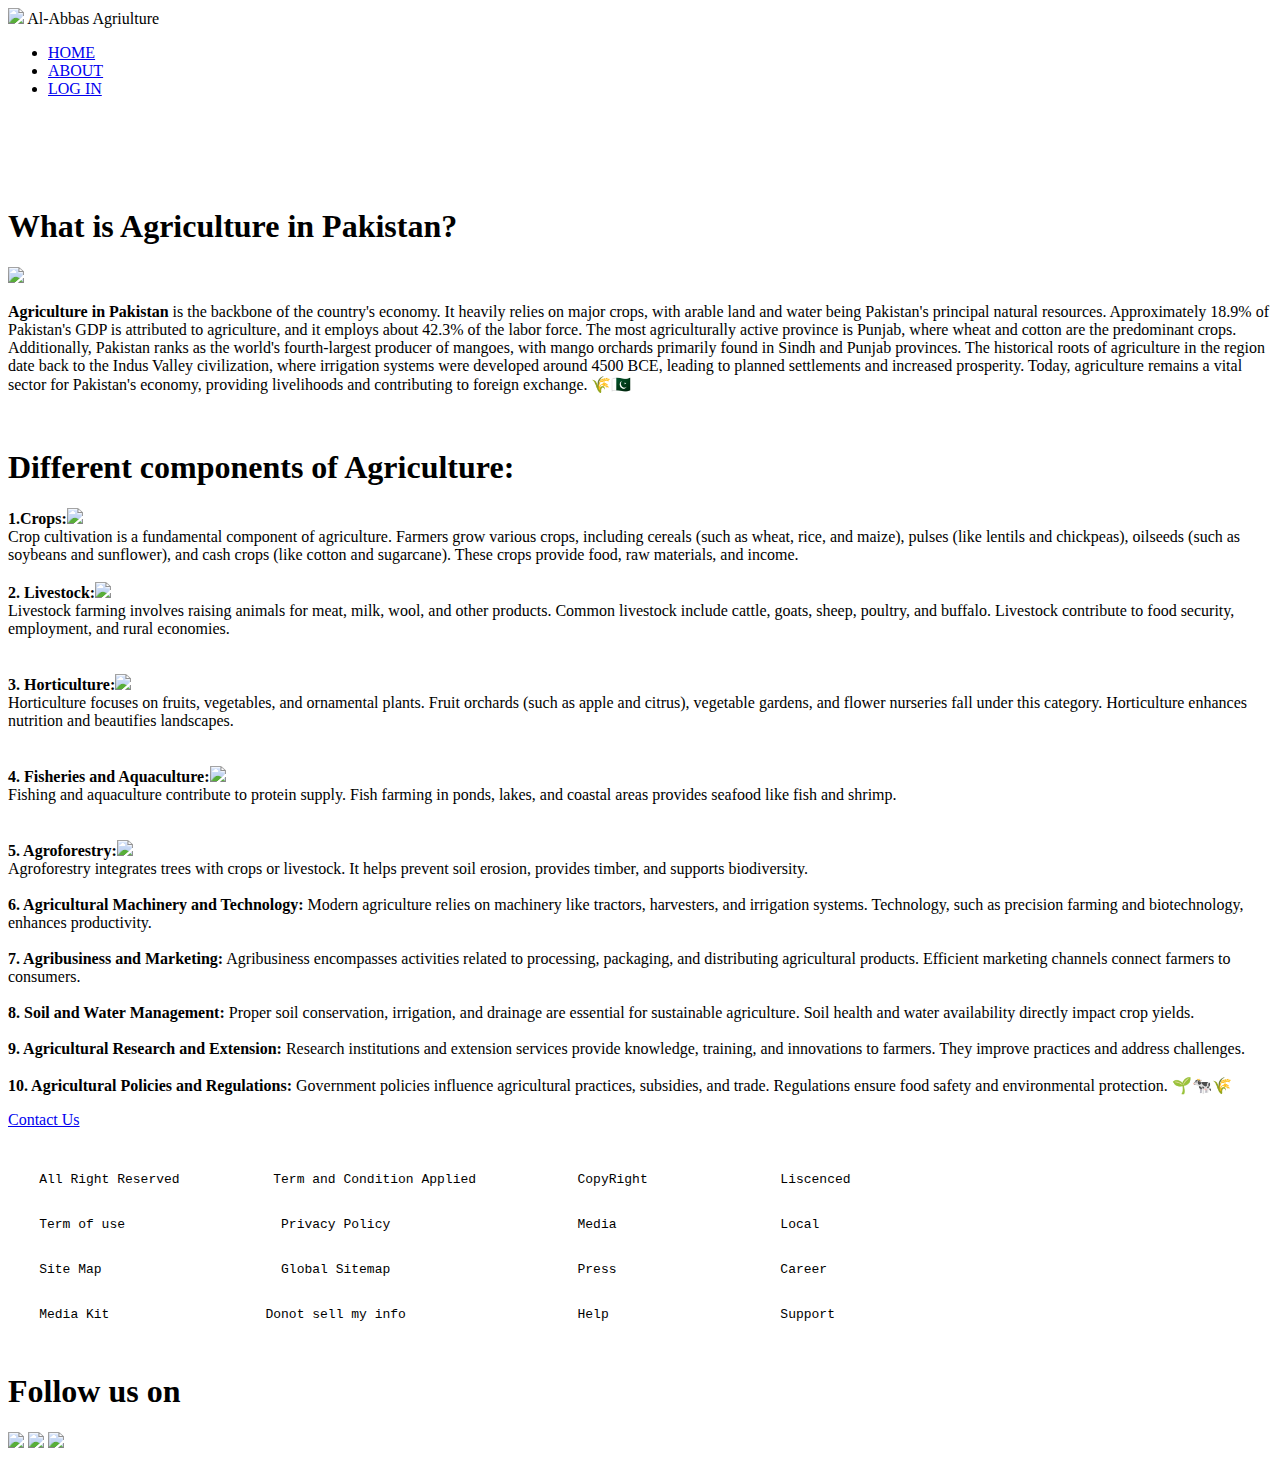
==== index.html @ 3425d6ee "Add files via upload" ====
<!DOCTYPE html>
<html lang="en">
<head>
    <meta charset="UTF-8">
    <meta name="viewport" content="width=device-width, initial-scale=1.0">
    <title>Al-Abbas Agriculture</title>
    <link rel="icon" href="./images/Picture1-modified.png">
    <link rel="stylesheet" href="./style.css">
</head>
<body>
    <nav class="header">
        <img class="logo" src="./images/Picture1-modified.png">
        <label id="head">Al-Abbas Agriulture</label>
        <ul>
            <li><a class="active" href="./Home_Page.html">HOME</a></li>
            <li><a class="c" href="./About_Page.html">ABOUT</a></li>
            <li><a class="c" href="./Signup_Page.html">LOG IN</a></li>
        </ul>
    </nav>
    <pre class="strip1">

    </pre>
    <pre class="strip2">

    </pre>
    <div class="content">
        <h1 class="Q1">What is Agriculture in Pakistan?</h1>
        <img class="agriculture" src="./images/agriculture">
        <p class="A1"><b>Agriculture in Pakistan</b> is the backbone of the country's economy. It heavily relies on major crops,
            with arable land and water being Pakistan's principal natural resources. Approximately 18.9% of Pakistan's
            GDP is attributed to agriculture, and it employs about 42.3% of the labor force. The most agriculturally
            active province is Punjab, where wheat and cotton are the predominant crops. Additionally, Pakistan ranks
            as the world's fourth-largest producer of mangoes, with mango orchards primarily found in Sindh and Punjab
            provinces. The historical roots of agriculture in the region date back to the Indus Valley civilization, 
            where irrigation systems were developed around 4500 BCE, leading to planned settlements and increased 
            prosperity. Today, agriculture remains a vital sector for Pakistan's economy, providing livelihoods and 
            contributing to foreign exchange. 🌾🇵🇰</p>
        <br>
        <h1 class="Q2">Different components of Agriculture:</h1>
        <p class="A2">

            <b>1.Crops:</b><img class="crop" src="./images/Crop"><br> Crop cultivation is a fundamental component of agriculture. Farmers grow various crops, 
            including cereals (such as wheat, rice, and maize), pulses (like lentils and chickpeas), oilseeds 
            (such as soybeans and sunflower), and cash crops (like cotton and sugarcane). These crops provide food, 
            raw materials, and income.<br><br>
            
            <b>2. Livestock:</b><img class="crop" src="./images/livestock"><br> Livestock farming involves raising animals for meat, milk, wool, and other products. 
            Common livestock include cattle, goats, sheep, poultry, and buffalo. Livestock contribute to food security, 
            employment, and rural economies.<br><br><br>
            
            <b>3. Horticulture:</b><img class="crop" src="./images/horticulture"><br> Horticulture focuses on fruits, vegetables, and ornamental plants. Fruit orchards 
            (such as apple and citrus), vegetable gardens, and flower nurseries fall under this category. Horticulture 
            enhances nutrition and beautifies landscapes.<br><br><br>
            
            <b>4. Fisheries and Aquaculture:</b><img class="crop" src="./images/fishries"><br> Fishing and aquaculture contribute to protein supply. Fish farming in 
            ponds, lakes, and coastal areas provides seafood like fish and shrimp.<br><br><br>
            
            <b>5. Agroforestry:</b><img class="crop" src="./images/Agroforestry"><br> Agroforestry integrates trees with crops or livestock. It helps prevent soil erosion, 
            provides timber, and supports biodiversity.<br><br>
            
            <b>6. Agricultural Machinery and Technology:</b> Modern agriculture relies on machinery like tractors, 
            harvesters, and irrigation systems. Technology, such as precision farming and biotechnology, enhances 
            productivity.<br><br>
            
            <b>7. Agribusiness and Marketing:</b> Agribusiness encompasses activities related to processing, packaging, 
            and distributing agricultural products. Efficient marketing channels connect farmers to consumers.<br><br>
            
            <b>8. Soil and Water Management:</b> Proper soil conservation, irrigation, and drainage are essential for 
            sustainable agriculture. Soil health and water availability directly impact crop yields.<br><br>
            
            <b>9. Agricultural Research and Extension:</b> Research institutions and extension services provide knowledge, 
            training, and innovations to farmers. They improve practices and address challenges.<br><br>
            
            <b>10. Agricultural Policies and Regulations:</b> Government policies influence agricultural practices, 
            subsidies, and trade. Regulations ensure food safety and environmental protection. 🌱🐄🌾</p>
    </div>
    <div class="footer">
        <nav class="foot">
            <a class="contact" href="./Contact_Page.html" target="_blank">Contact Us </a>
        </nav>
        <pre class="extra">


    All Right Reserved            Term and Condition Applied             CopyRight                 Liscenced


    Term of use                    Privacy Policy                        Media                     Local
    
    
    Site Map                       Global Sitemap                        Press                     Career


    Media Kit                    Donot sell my info                      Help                      Support

        </pre>
    <h1 class="follow">Follow us on</h1>
    <a target="_blank" href="https://www.facebook.com/share/mu5ZxYGprZJFeB76/?mibextid=qi2Omg">
    <img class="facebook" src="./images/facebook"></a>
    <a target="_blank" href="https://www.instagram.com/allamanazarabbasgujjer?igsh=MWo2bW5ubjg4OWxpMQ==">
    <img class="instagram"
    src="./images/instagram"></a>
    <a target="_blank" href="https://youtube.com/@moazzamali313?feature=shared"><img class="youtube" src="./images/youtube"></a>

    </div>
</body>
</html>
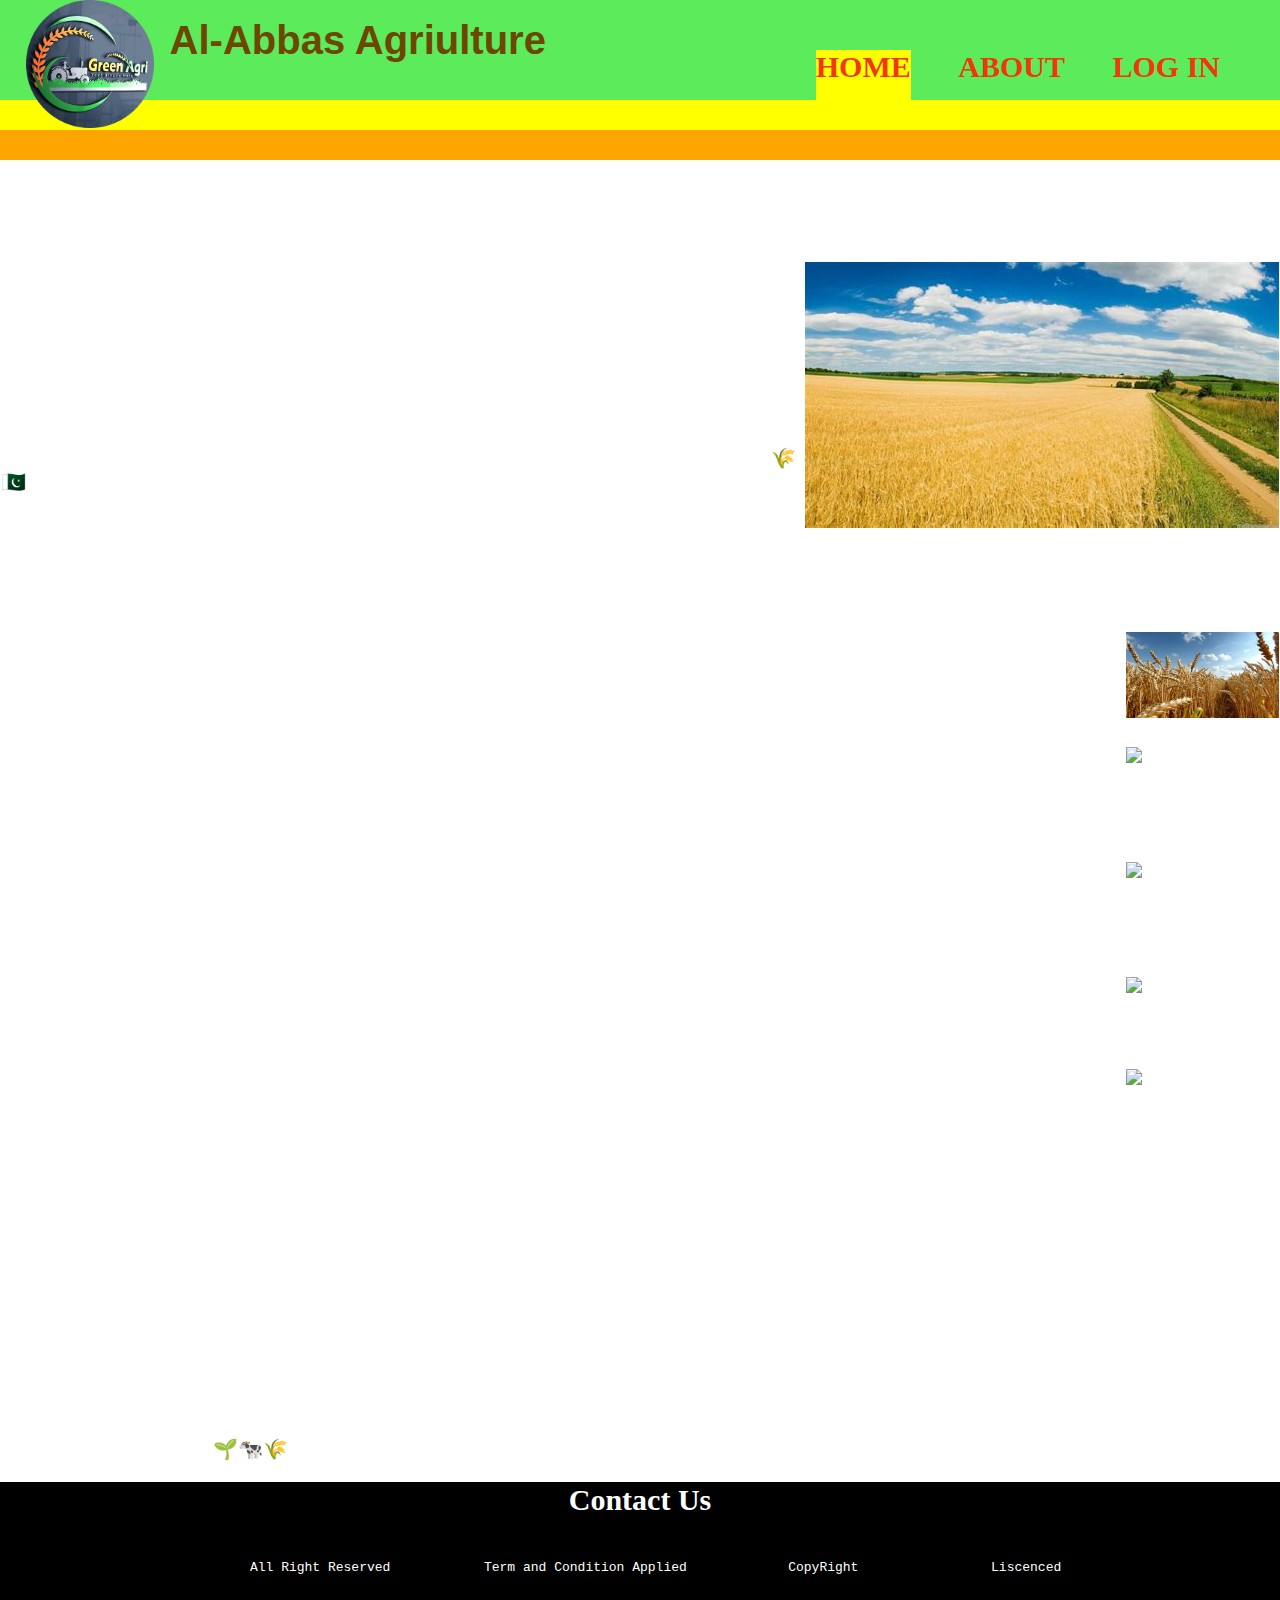
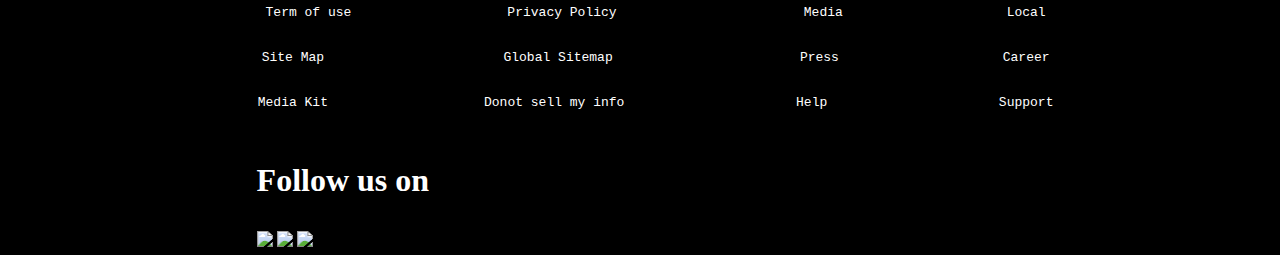
==== commit 4ef36bec: "Update index.html" ====
--- a/index.html
+++ b/index.html
@@ -4,12 +4,12 @@
     <meta charset="UTF-8">
     <meta name="viewport" content="width=device-width, initial-scale=1.0">
     <title>Al-Abbas Agriculture</title>
-    <link rel="icon" href="./images/Picture1-modified.png">
+    <link rel="icon" href="./Picture1-modified.png">
     <link rel="stylesheet" href="./style.css">
 </head>
 <body>
     <nav class="header">
-        <img class="logo" src="./images/Picture1-modified.png">
+        <img class="logo" src="./Picture1-modified.png">
         <label id="head">Al-Abbas Agriulture</label>
         <ul>
             <li><a class="active" href="./Home_Page.html">HOME</a></li>
@@ -25,7 +25,7 @@
     </pre>
     <div class="content">
         <h1 class="Q1">What is Agriculture in Pakistan?</h1>
-        <img class="agriculture" src="./images/agriculture">
+        <img class="agriculture" src="./agriculture">
         <p class="A1"><b>Agriculture in Pakistan</b> is the backbone of the country's economy. It heavily relies on major crops,
             with arable land and water being Pakistan's principal natural resources. Approximately 18.9% of Pakistan's
             GDP is attributed to agriculture, and it employs about 42.3% of the labor force. The most agriculturally
@@ -39,7 +39,7 @@
         <h1 class="Q2">Different components of Agriculture:</h1>
         <p class="A2">
 
-            <b>1.Crops:</b><img class="crop" src="./images/Crop"><br> Crop cultivation is a fundamental component of agriculture. Farmers grow various crops, 
+            <b>1.Crops:</b><img class="crop" src="./Crop"><br> Crop cultivation is a fundamental component of agriculture. Farmers grow various crops, 
             including cereals (such as wheat, rice, and maize), pulses (like lentils and chickpeas), oilseeds 
             (such as soybeans and sunflower), and cash crops (like cotton and sugarcane). These crops provide food, 
             raw materials, and income.<br><br>
@@ -103,4 +103,4 @@
 
     </div>
 </body>
-</html>+</html>
--- a/style.css
+++ b/style.css
@@ -0,0 +1,120 @@
+#head{
+    font-size: 40px;
+    margin: 20px;
+    font-family: Arial, Helvetica, sans-serif;
+    line-height: 80px;
+    color: rgb(109, 71, 1);
+    font-weight:bold;
+    padding: 100px;
+    }
+nav ul{
+    float: right;
+    margin-right: 40px;
+}
+nav ul li{
+    display:inline-block;
+    padding:20px
+}
+nav ,ul ,li ,a{
+    font-size: 30px;
+    color:rgb(243, 55, 8);
+    font-weight: bold;
+}
+a.c:hover , a.active{
+    background-color:yellow;
+    height:100px;
+    padding-bottom: 35%;
+}
+*{
+    text-decoration: none;
+    list-style: none;
+    box-sizing: border-box;
+}
+nav.header{
+    background: rgb(91, 235, 91);
+    height: 100px;
+}
+.strip1{
+    background-color: yellow;
+    padding:0;
+    margin:0;
+}
+.strip2{
+    background-color: orange;
+    padding:0;
+    margin:0;
+}
+.content{
+    background-image: url(./images/Background.jpg);
+    padding:1px;
+    margin:0px;
+    background-repeat: no-repeat;
+    background-size: cover;
+}
+.crop{
+    float:right;
+    width:12%;
+}
+.Q1,.Q2{
+    color:white;
+    font-size: 40px;
+}
+.A1,.A2{
+    color: white;
+    font-size:20px;
+}
+.agriculture{
+    float:right;
+}
+.logo{
+    float:left;
+    width:10%;
+    margin-left:2%;
+    margin-right:-104px;
+    
+}
+.footer{
+    background-color: black;
+    padding:1px;
+}
+.foot{
+    text-decoration: none;
+    text-align: center;
+}
+.contact{
+    font-size:30px;
+    color:white;
+    padding:20px;
+    
+}
+.extra{
+    color:white;
+    text-align: center;
+}
+.follow{
+    color:white;
+    margin-left: 20%;
+}
+.facebook{
+    width:8%;
+    margin-left: 20%;
+}
+.instagram{
+    width:12%;
+}
+.youtube{
+    width:14%;
+}
+.A-head{
+    color:white;
+}
+.A-content{
+    background-image: url(./images/about_back);
+    padding:1px;
+    background-size: cover;
+    background-repeat: no-repeat;
+
+}
+body{
+    margin:0px;
+}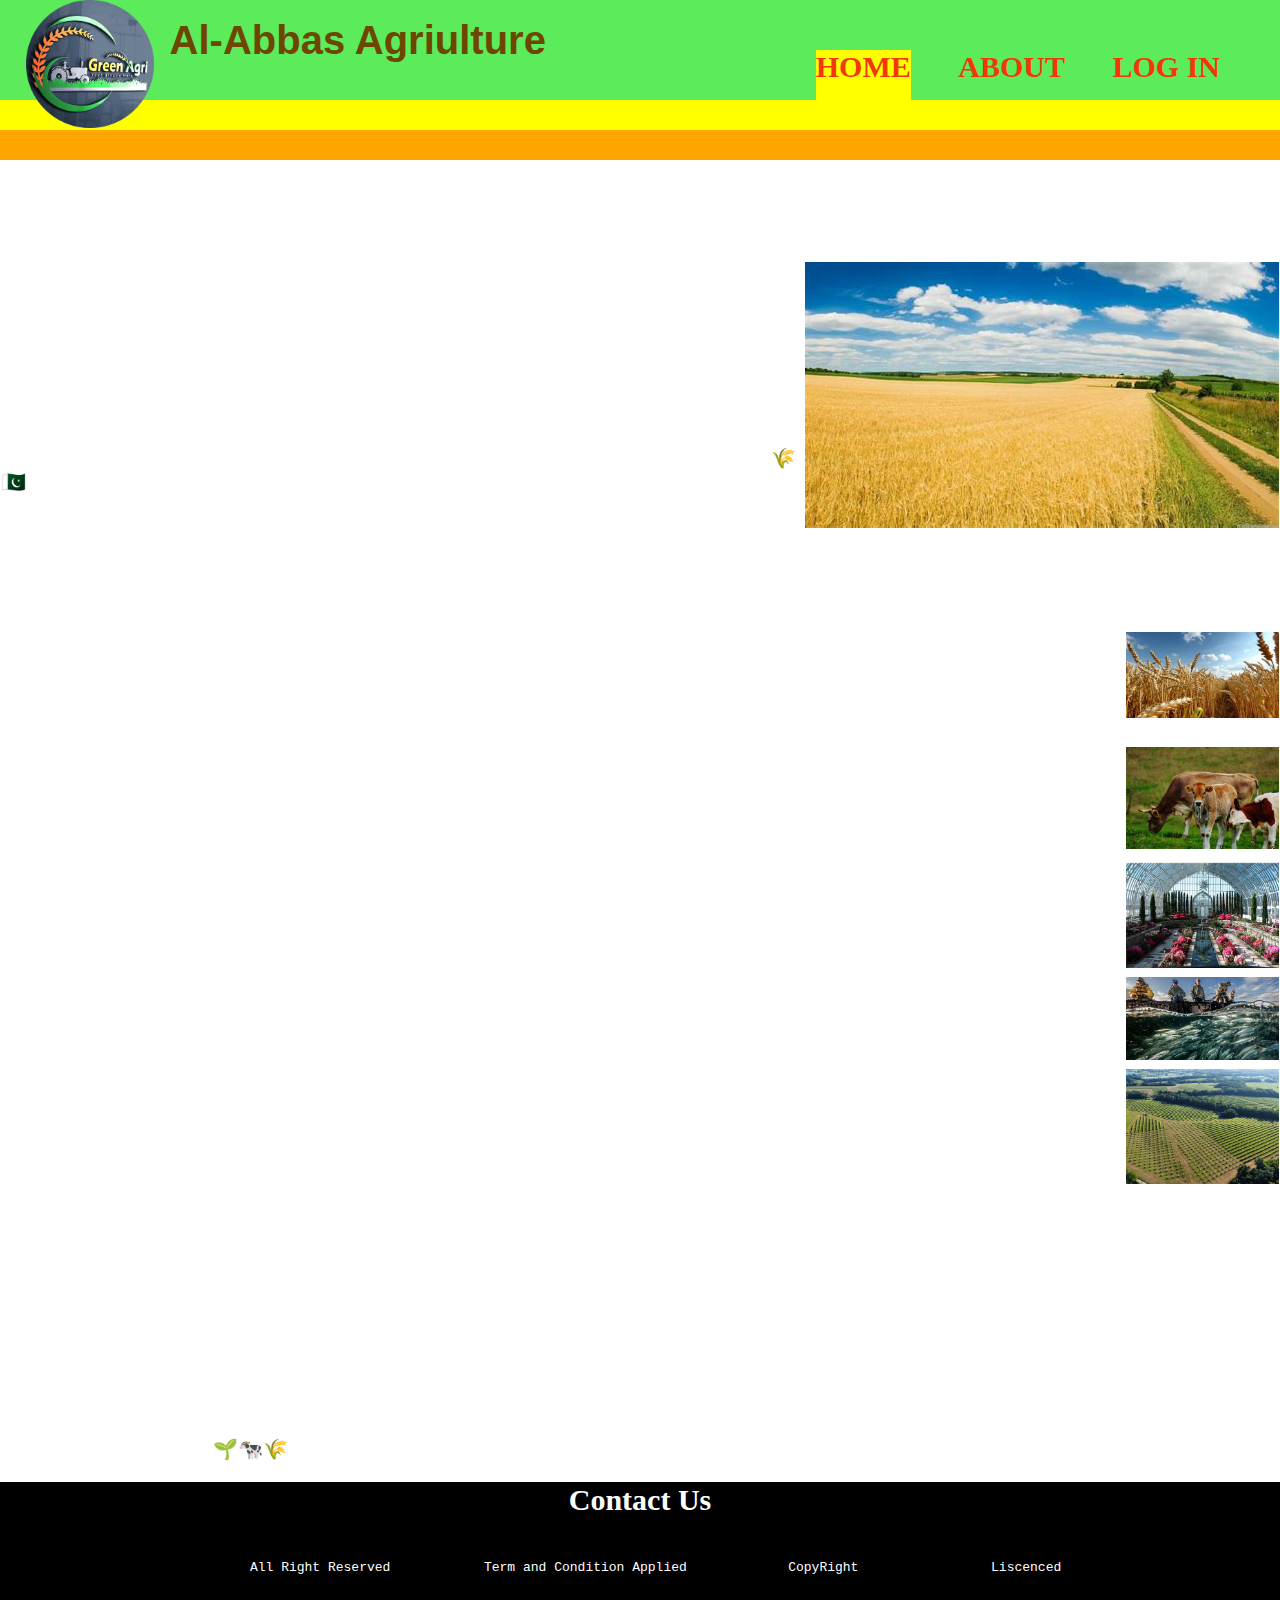
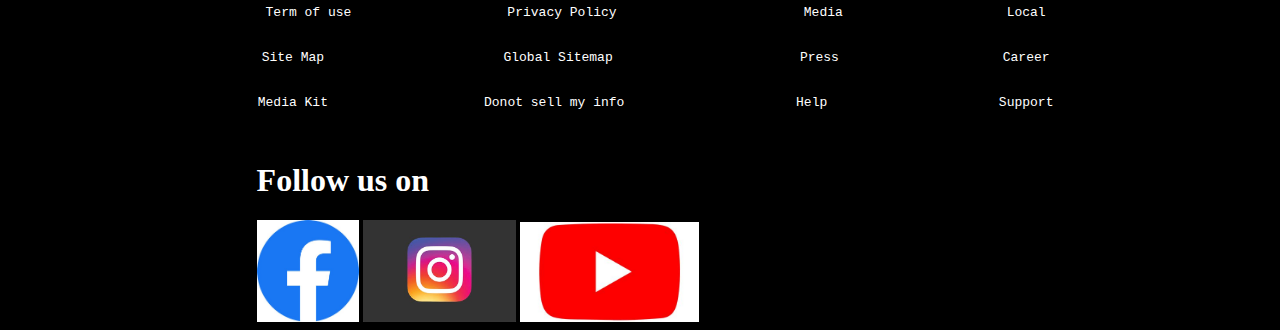
==== commit 227670c2: "Update index.html" ====
--- a/index.html
+++ b/index.html
@@ -44,18 +44,18 @@
             (such as soybeans and sunflower), and cash crops (like cotton and sugarcane). These crops provide food, 
             raw materials, and income.<br><br>
             
-            <b>2. Livestock:</b><img class="crop" src="./images/livestock"><br> Livestock farming involves raising animals for meat, milk, wool, and other products. 
+            <b>2. Livestock:</b><img class="crop" src="./livestock"><br> Livestock farming involves raising animals for meat, milk, wool, and other products. 
             Common livestock include cattle, goats, sheep, poultry, and buffalo. Livestock contribute to food security, 
             employment, and rural economies.<br><br><br>
             
-            <b>3. Horticulture:</b><img class="crop" src="./images/horticulture"><br> Horticulture focuses on fruits, vegetables, and ornamental plants. Fruit orchards 
+            <b>3. Horticulture:</b><img class="crop" src="./horticulture"><br> Horticulture focuses on fruits, vegetables, and ornamental plants. Fruit orchards 
             (such as apple and citrus), vegetable gardens, and flower nurseries fall under this category. Horticulture 
             enhances nutrition and beautifies landscapes.<br><br><br>
             
-            <b>4. Fisheries and Aquaculture:</b><img class="crop" src="./images/fishries"><br> Fishing and aquaculture contribute to protein supply. Fish farming in 
+            <b>4. Fisheries and Aquaculture:</b><img class="crop" src="./fishries"><br> Fishing and aquaculture contribute to protein supply. Fish farming in 
             ponds, lakes, and coastal areas provides seafood like fish and shrimp.<br><br><br>
             
-            <b>5. Agroforestry:</b><img class="crop" src="./images/Agroforestry"><br> Agroforestry integrates trees with crops or livestock. It helps prevent soil erosion, 
+            <b>5. Agroforestry:</b><img class="crop" src="./Agroforestry"><br> Agroforestry integrates trees with crops or livestock. It helps prevent soil erosion, 
             provides timber, and supports biodiversity.<br><br>
             
             <b>6. Agricultural Machinery and Technology:</b> Modern agriculture relies on machinery like tractors, 
@@ -95,11 +95,11 @@
         </pre>
     <h1 class="follow">Follow us on</h1>
     <a target="_blank" href="https://www.facebook.com/share/mu5ZxYGprZJFeB76/?mibextid=qi2Omg">
-    <img class="facebook" src="./images/facebook"></a>
+    <img class="facebook" src="./facebook"></a>
     <a target="_blank" href="https://www.instagram.com/allamanazarabbasgujjer?igsh=MWo2bW5ubjg4OWxpMQ==">
     <img class="instagram"
-    src="./images/instagram"></a>
-    <a target="_blank" href="https://youtube.com/@moazzamali313?feature=shared"><img class="youtube" src="./images/youtube"></a>
+    src="./instagram"></a>
+    <a target="_blank" href="https://youtube.com/@moazzamali313?feature=shared"><img class="youtube" src="./youtube"></a>
 
     </div>
 </body>
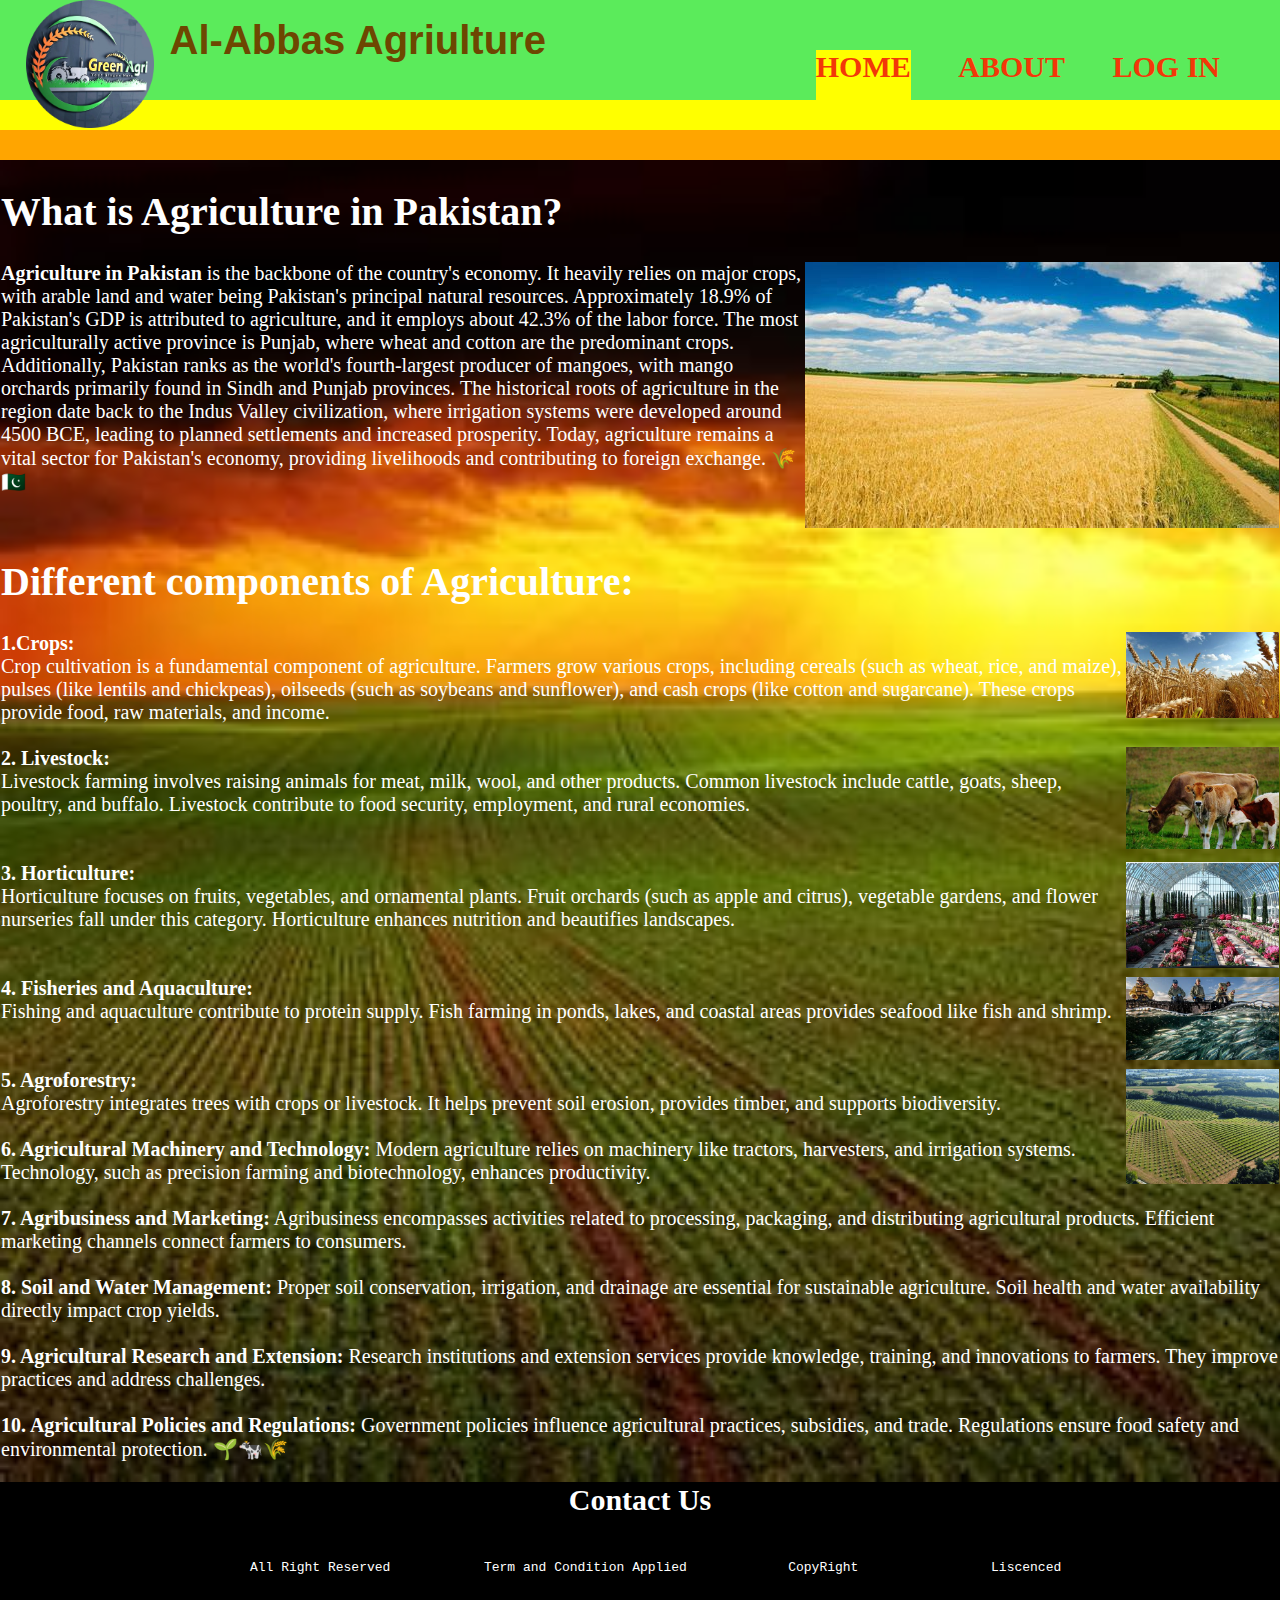
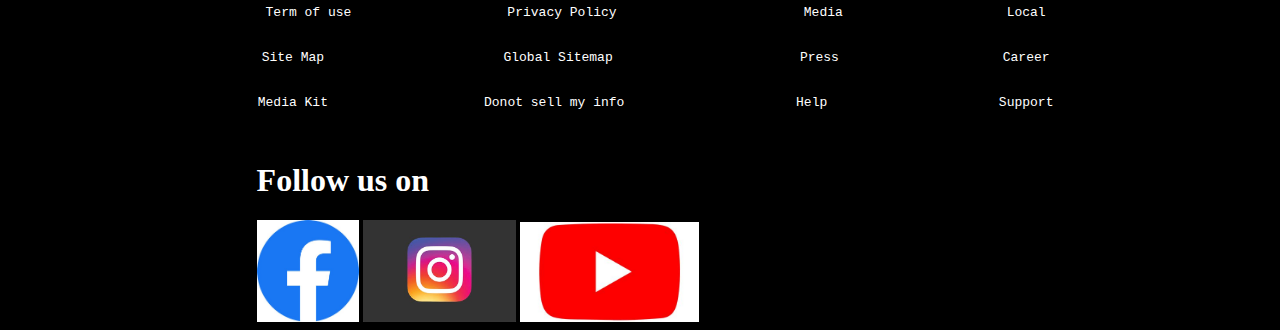
==== commit 647507b0: "Update index.html" ====
--- a/index.html
+++ b/index.html
@@ -12,7 +12,7 @@
         <img class="logo" src="./Picture1-modified.png">
         <label id="head">Al-Abbas Agriulture</label>
         <ul>
-            <li><a class="active" href="./Home_Page.html">HOME</a></li>
+            <li><a class="active" href="./index.html">HOME</a></li>
             <li><a class="c" href="./About_Page.html">ABOUT</a></li>
             <li><a class="c" href="./Signup_Page.html">LOG IN</a></li>
         </ul>
--- a/style.css
+++ b/style.css
@@ -45,7 +45,7 @@
     margin:0;
 }
 .content{
-    background-image: url(./images/Background.jpg);
+    background-image: url(./Background.jpg);
     padding:1px;
     margin:0px;
     background-repeat: no-repeat;
@@ -109,7 +109,7 @@
     color:white;
 }
 .A-content{
-    background-image: url(./images/about_back);
+    background-image: url(./about_back);
     padding:1px;
     background-size: cover;
     background-repeat: no-repeat;
@@ -117,4 +117,4 @@
 }
 body{
     margin:0px;
-}+}
